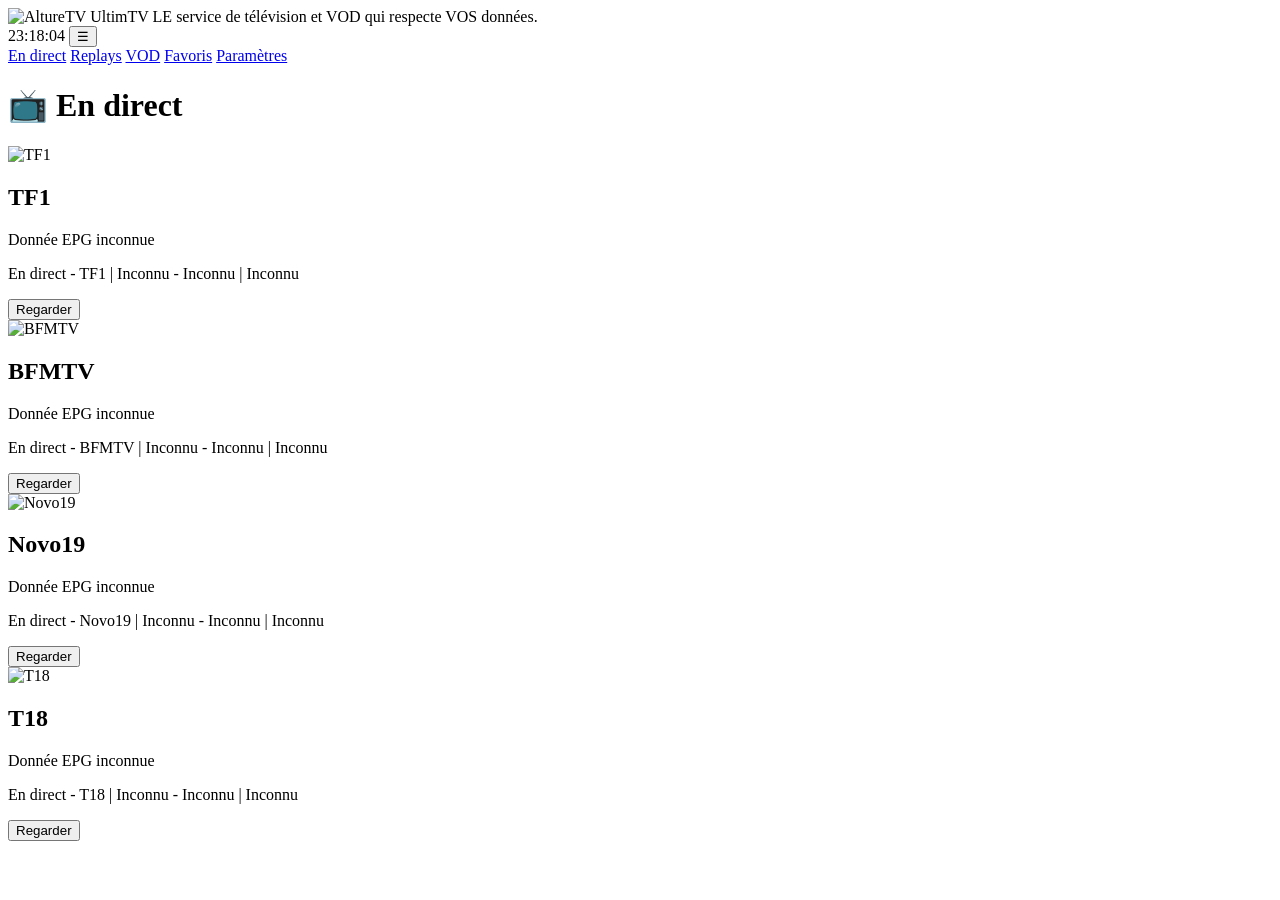
==== index.html @ 1be34054 "Create index.html" ====
<!DOCTYPE html>
<html lang="fr">
<head>
    <meta charset="UTF-8">
    <title>UltimTV</title>
    <meta name="viewport" content="width=device-width, initial-scale=1.0">
    <link rel="stylesheet" href="style.css">
</head>
<body>

<header class="topbar">
    <div class="left">
        <img src="img/logo-alturetv.png" alt="AltureTV" class="logo">
        <span class="brand">UltimTV</span>
        <span class="powered">LE service de télévision et VOD qui respecte VOS données.</span>
    </div>
    <div class="right">
        <span class="time" id="time">--:--:--</span>
        <button class="menu-btn">☰</button>
    </div>
</header>

<nav class="nav">
    <a href="#" class="nav-item active">En direct</a>
    <a href="#" class="nav-item">Replays</a>
    <a href="#" class="nav-item">VOD</a>
    <a href="#" class="nav-item">Favoris</a>
    <a href="#" class="nav-item">Paramètres</a>
</nav>

<main class="content">
    <h1>📺 En direct</h1>

    <section class="channels">

        <!-- Exemple chaîne -->
        <article class="channel">
            <div class="channel-logo">
                <img src="img/channels/tf1.png" alt="TF1">
            </div>
            <div class="channel-info">
                <h2>TF1</h2>
                <p class="epg-title">Donnée EPG inconnue</p>
                <p class="epg-meta">En direct - TF1 | Inconnu - Inconnu | Inconnu</p>
                <button class="watch-btn">Regarder</button>
            </div>
        </article>

        <article class="channel">
            <div class="channel-logo">
                <img src="img/channels/bfmtv.png" alt="BFMTV">
            </div>
            <div class="channel-info">
                <h2>BFMTV</h2>
                <p class="epg-title">Donnée EPG inconnue</p>
                <p class="epg-meta">En direct - BFMTV | Inconnu - Inconnu | Inconnu</p>
                <button class="watch-btn">Regarder</button>
            </div>
        </article>

        <article class="channel">
            <div class="channel-logo">
                <img src="img/channels/novo19.jpeg" alt="Novo19">
            </div>
            <div class="channel-info">
                <h2>Novo19</h2>
                <p class="epg-title">Donnée EPG inconnue</p>
                <p class="epg-meta">En direct - Novo19 | Inconnu - Inconnu | Inconnu</p>
                <button class="watch-btn">Regarder</button>
            </div>
        </article>

        <article class="channel">
            <div class="channel-logo">
                <img src="img/channels/t18.jpeg" alt="T18">
            </div>
            <div class="channel-info">
                <h2>T18</h2>
                <p class="epg-title">Donnée EPG inconnue</p>
                <p class="epg-meta">En direct - T18 | Inconnu - Inconnu | Inconnu</p>
                <button class="watch-btn">Regarder</button>
            </div>
        </article>

        <!-- Tu peux dupliquer ce bloc <article> pour ajouter d'autres chaînes -->

    </section>
</main>

<script>
function updateTime() {
    const el = document.getElementById('time');
    const d = new Date();
    el.textContent = d.toLocaleTimeString('fr-FR', { hour12: false });
}
setInterval(updateTime, 1000);
updateTime();
</script>

</body>
</html>
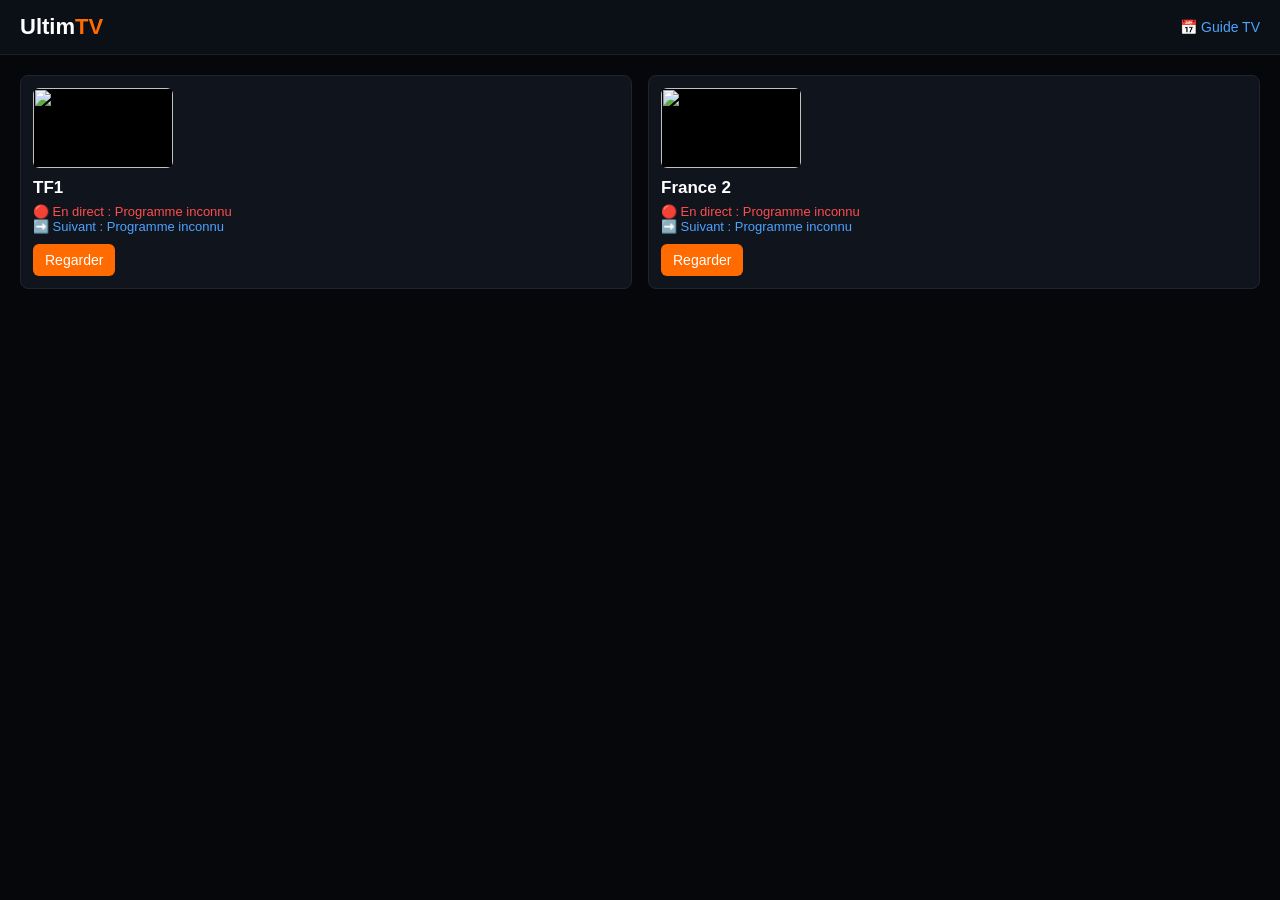
==== commit 5a72859e: "Update index.html" ====
--- a/index.html
+++ b/index.html
@@ -1,100 +1,174 @@
 <!DOCTYPE html>
 <html lang="fr">
 <head>
-    <meta charset="UTF-8">
-    <title>UltimTV</title>
-    <meta name="viewport" content="width=device-width, initial-scale=1.0">
-    <link rel="stylesheet" href="style.css">
+<meta charset="UTF-8">
+<title>UltimTV – LE service qui respecte VOS données.</title>
+<meta name="viewport" content="width=device-width, initial-scale=1.0">
+
+<style>
+body {
+    margin: 0;
+    background: #05070b;
+    color: #fff;
+    font-family: Arial, sans-serif;
+}
+
+/* HEADER */
+.header {
+    background: #0b0f16;
+    padding: 14px 20px;
+    display: flex;
+    justify-content: space-between;
+    align-items: center;
+    border-bottom: 1px solid #1b202a;
+}
+
+.header-title {
+    font-size: 22px;
+    font-weight: bold;
+}
+
+.header-title span {
+    color: #ff6b00;
+}
+
+.header a {
+    color: #4da3ff;
+    text-decoration: none;
+    font-size: 14px;
+}
+
+/* CHAÎNES */
+.channel-list {
+    padding: 20px;
+    display: grid;
+    grid-template-columns: repeat(auto-fit, minmax(260px, 1fr));
+    gap: 16px;
+}
+
+.channel {
+    background: #10141d;
+    border: 1px solid #1f2430;
+    border-radius: 8px;
+    padding: 12px;
+}
+
+.channel-logo {
+    width: 140px;
+    height: 80px;
+    background: #000;
+    border-radius: 6px;
+    overflow: hidden;
+    margin-bottom: 10px;
+}
+
+.channel-logo img {
+    width: 100%;
+    height: 100%;
+    object-fit: contain;
+}
+
+.channel h3 {
+    margin: 0;
+    font-size: 17px;
+}
+
+.epg {
+    margin-top: 6px;
+    font-size: 13px;
+}
+
+.epg-now {
+    color: #ff4d4d;
+}
+
+.epg-next {
+    color: #4da3ff;
+}
+
+.watch-btn {
+    margin-top: 10px;
+    padding: 8px 12px;
+    background: #ff6b00;
+    border: none;
+    border-radius: 6px;
+    color: #fff;
+    cursor: pointer;
+    font-size: 14px;
+}
+
+.watch-btn:hover {
+    background: #ff7f2a;
+}
+
+/* PLAYER */
+#player-container {
+    padding: 20px;
+    display: none;
+}
+
+video {
+    width: 100%;
+    border-radius: 10px;
+    background: #000;
+}
+</style>
+
 </head>
 <body>
 
-<header class="topbar">
-    <div class="left">
-        <img src="img/logo-alturetv.png" alt="AltureTV" class="logo">
-        <span class="brand">UltimTV</span>
-        <span class="powered">LE service de télévision et VOD qui respecte VOS données.</span>
+<div class="header">
+    <div class="header-title">Ultim<span>TV</span></div>
+    <a href="guide.html">📅 Guide TV</a>
+</div>
+
+<div id="player-container">
+    <video id="player" controls autoplay></video>
+</div>
+
+<div class="channel-list">
+
+    <!-- Exemple TF1 -->
+    <div class="channel">
+        <div class="channel-logo">
+            <img src="https://upload.wikimedia.org/wikipedia/commons/7/7a/TF1_logo_2013.svg">
+        </div>
+        <h3>TF1</h3>
+
+        <div class="epg">
+            <div class="epg-now">🔴 En direct : Programme inconnu</div>
+            <div class="epg-next">➡️ Suivant : Programme inconnu</div>
+        </div>
+
+        <button class="watch-btn" onclick="playChannel('https://example.com/tf1.m3u8')">Regarder</button>
     </div>
-    <div class="right">
-        <span class="time" id="time">--:--:--</span>
-        <button class="menu-btn">☰</button>
+
+    <!-- Exemple France 2 -->
+    <div class="channel">
+        <div class="channel-logo">
+            <img src="https://upload.wikimedia.org/wikipedia/commons/8/8e/France_2_logo_2018.svg">
+        </div>
+        <h3>France 2</h3>
+
+        <div class="epg">
+            <div class="epg-now">🔴 En direct : Programme inconnu</div>
+            <div class="epg-next">➡️ Suivant : Programme inconnu</div>
+        </div>
+
+        <button class="watch-btn" onclick="playChannel('https://example.com/france2.m3u8')">Regarder</button>
     </div>
-</header>
 
-<nav class="nav">
-    <a href="#" class="nav-item active">En direct</a>
-    <a href="#" class="nav-item">Replays</a>
-    <a href="#" class="nav-item">VOD</a>
-    <a href="#" class="nav-item">Favoris</a>
-    <a href="#" class="nav-item">Paramètres</a>
-</nav>
-
-<main class="content">
-    <h1>📺 En direct</h1>
-
-    <section class="channels">
-
-        <!-- Exemple chaîne -->
-        <article class="channel">
-            <div class="channel-logo">
-                <img src="img/channels/tf1.png" alt="TF1">
-            </div>
-            <div class="channel-info">
-                <h2>TF1</h2>
-                <p class="epg-title">Donnée EPG inconnue</p>
-                <p class="epg-meta">En direct - TF1 | Inconnu - Inconnu | Inconnu</p>
-                <button class="watch-btn">Regarder</button>
-            </div>
-        </article>
-
-        <article class="channel">
-            <div class="channel-logo">
-                <img src="img/channels/bfmtv.png" alt="BFMTV">
-            </div>
-            <div class="channel-info">
-                <h2>BFMTV</h2>
-                <p class="epg-title">Donnée EPG inconnue</p>
-                <p class="epg-meta">En direct - BFMTV | Inconnu - Inconnu | Inconnu</p>
-                <button class="watch-btn">Regarder</button>
-            </div>
-        </article>
-
-        <article class="channel">
-            <div class="channel-logo">
-                <img src="img/channels/novo19.jpeg" alt="Novo19">
-            </div>
-            <div class="channel-info">
-                <h2>Novo19</h2>
-                <p class="epg-title">Donnée EPG inconnue</p>
-                <p class="epg-meta">En direct - Novo19 | Inconnu - Inconnu | Inconnu</p>
-                <button class="watch-btn">Regarder</button>
-            </div>
-        </article>
-
-        <article class="channel">
-            <div class="channel-logo">
-                <img src="img/channels/t18.jpeg" alt="T18">
-            </div>
-            <div class="channel-info">
-                <h2>T18</h2>
-                <p class="epg-title">Donnée EPG inconnue</p>
-                <p class="epg-meta">En direct - T18 | Inconnu - Inconnu | Inconnu</p>
-                <button class="watch-btn">Regarder</button>
-            </div>
-        </article>
-
-        <!-- Tu peux dupliquer ce bloc <article> pour ajouter d'autres chaînes -->
-
-    </section>
-</main>
+    <!-- Ajoute ici toutes tes chaînes -->
+</div>
 
 <script>
-function updateTime() {
-    const el = document.getElementById('time');
-    const d = new Date();
-    el.textContent = d.toLocaleTimeString('fr-FR', { hour12: false });
+function playChannel(url) {
+    document.getElementById("player-container").style.display = "block";
+    const player = document.getElementById("player");
+    player.src = url;
+    player.play();
+    window.scrollTo(0, 0);
 }
-setInterval(updateTime, 1000);
-updateTime();
 </script>
 
 </body>
